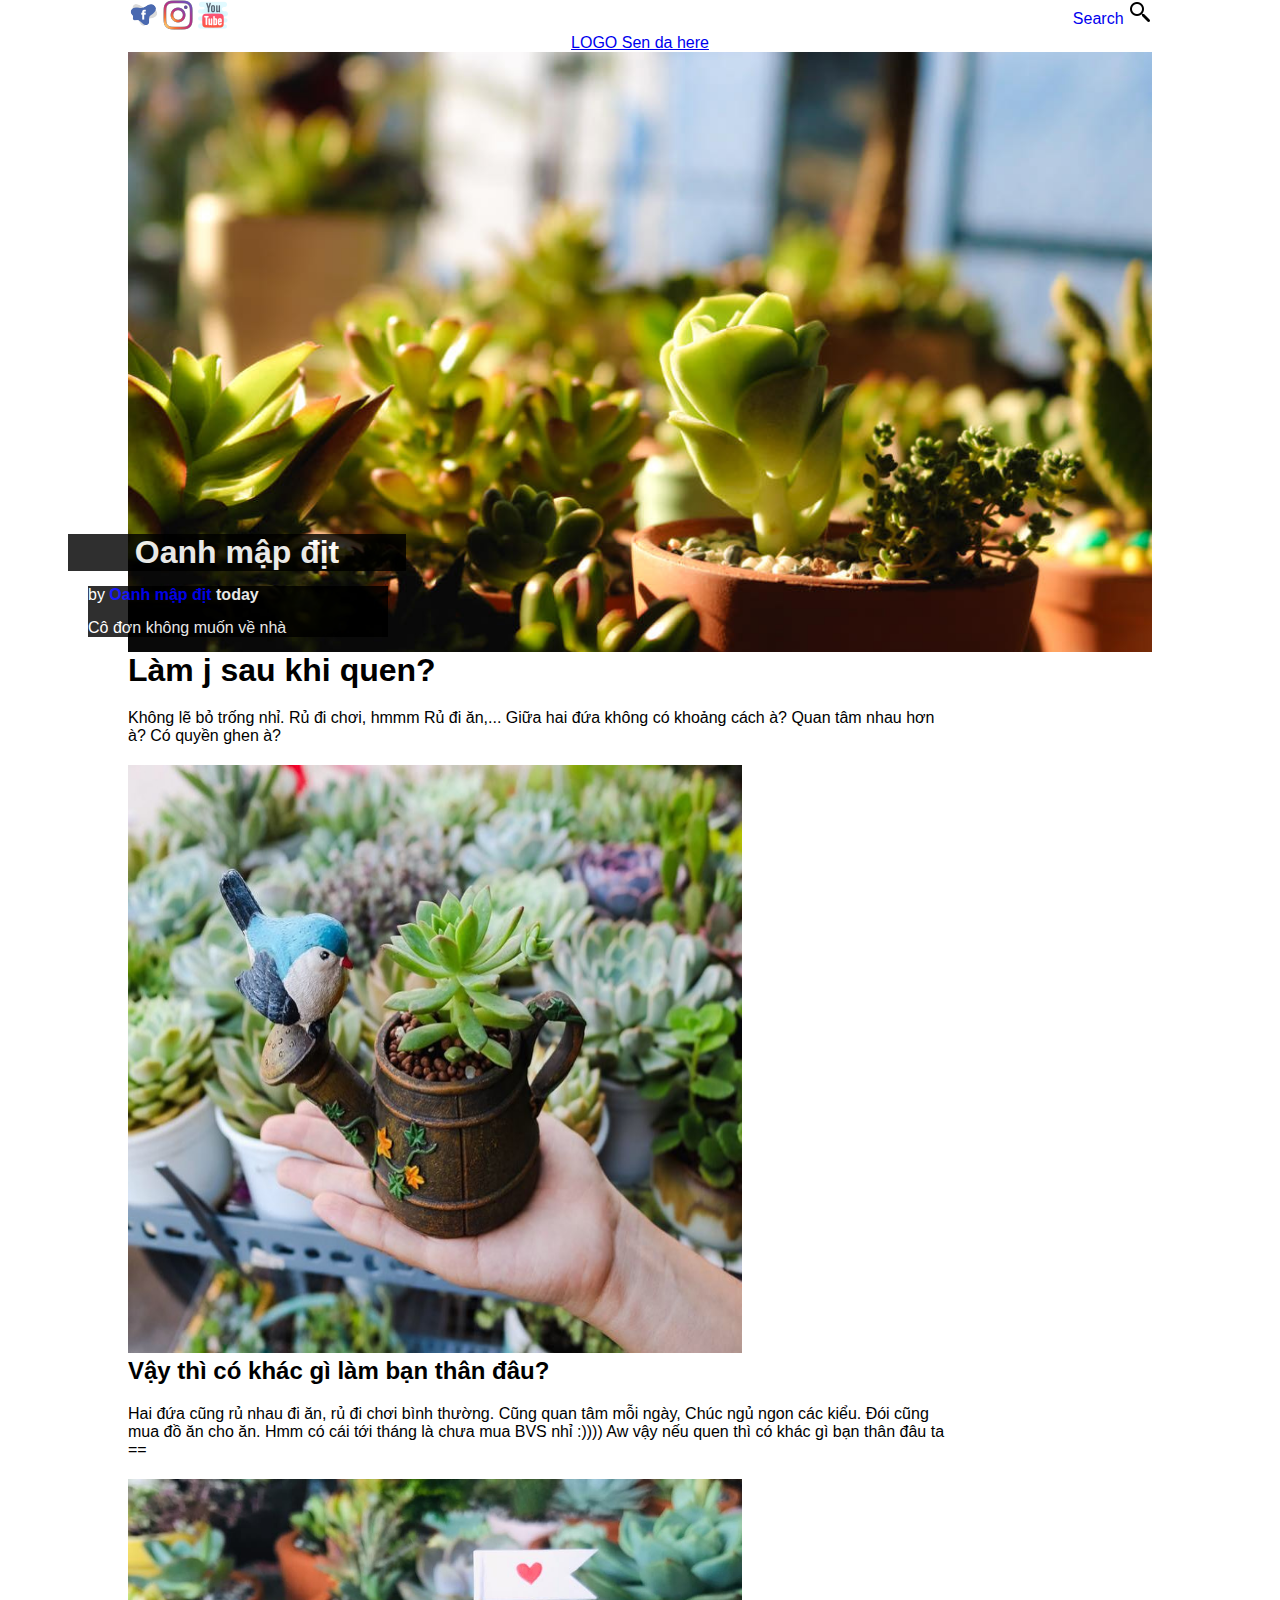
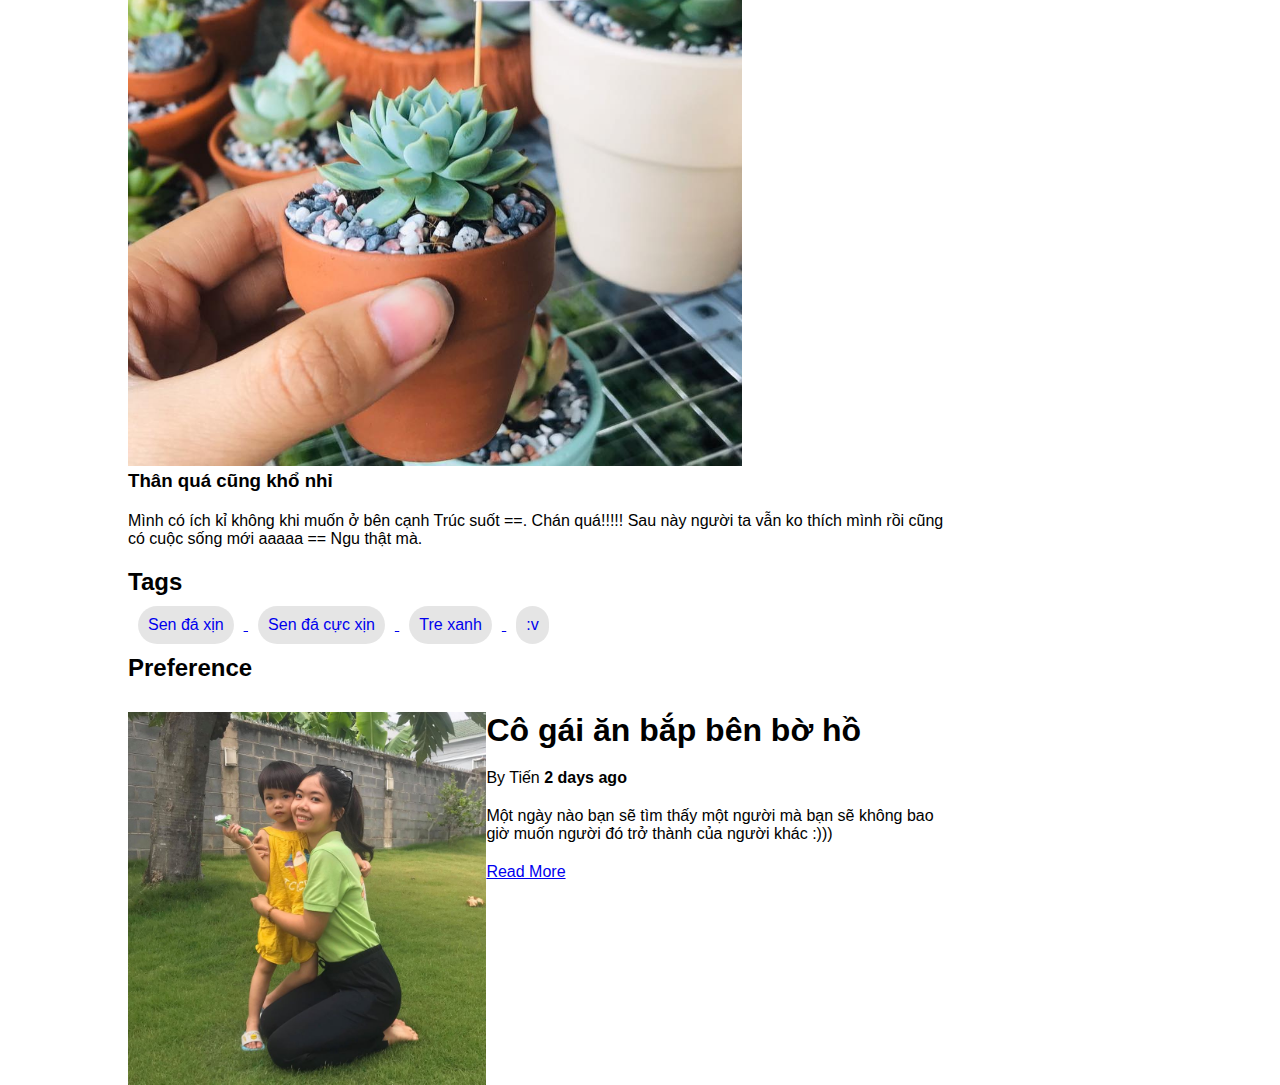
==== index.html @ a24f1f00 "Rename blog.html to index.html" ====
<!DOCTYPE html>
<html lang="en">

<head>
    <meta charset="UTF-8">
    <meta name="viewport" content="width=device-width, initial-scale=1.0">
    <title>Sen đá bé xíu</title>
    <link rel="stylesheet" href="styleblog.css">
</head>



<body>

    <nav>
        <a href="https://www.facebook.com/sendabexiu" target="_blank"> <img src="Logo/fblogo.png" alt="fblogo"></a>
        <a href="https://www.instagram.com/senda.bexiu/?hl=vi" target="_blank"> <img src="Logo/instagramlogo.png" alt="fblogo"></a>
        <a href="https://www.instagram.com/senda.bexiu/?hl=vi" target="_blank"> <img src="Logo/youtubelogo.png" alt="ytblogo"></a>


        <div class="logo_right">
            <a href="#" target="_blank">Search</a>
            <a href="#" target="_blank"> <img src="Logo/searchlogo.png" alt="fblogo"></a>
        </div>
        <div class="sendalogo">
            <a href="#" target="_blank"> LOGO Sen da here</a>
        </div>
    </nav>


    <div class="imagesection">
        <div class="imagesectionWrapper">
            <div class="blogPostinfo">
                <h1>Oanh mập địt</h1>
                <div class="info">
                    <p>by <strong>Oanh mập địt</strong> <span>today</span></p>
                    <p>
                        Cô đơn không muốn về nhà
                    </p>
                </div>
            </div>
        </div>

    </div>

    <div class="content">
        <div class="contentWrapper">
            <div class="maincontent">
                <h1>Làm j sau khi quen?</h1>
                <p>
                    Không lẽ bỏ trống nhỉ. Rủ đi chơi, hmmm Rủ đi ăn,... Giữa hai đứa không có khoảng cách à? Quan tâm nhau hơn à? Có quyền ghen à?
                </p>
                <img src="image/4.jpg" alt="Pic no4">
                <h2>Vậy thì có khác gì làm bạn thân đâu?</h2>
                <p>
                    Hai đứa cũng rủ nhau đi ăn, rủ đi chơi bình thường. Cũng quan tâm mỗi ngày, Chúc ngủ ngon các kiểu. Đói cũng mua đồ ăn cho ăn. Hmm có cái tới tháng là chưa mua BVS nhỉ :)))) Aw vậy nếu quen thì có khác gì bạn thân đâu ta ==
                </p>
                <img src="image/3.jpg" alt="Pic num3">

                <h3>Thân quá cũng khổ nhỉ</h3>
                <p>Mình có ích kỉ không khi muốn ở bên cạnh Trúc suốt ==. Chán quá!!!!! Sau này người ta vẫn ko thích mình rồi cũng có cuộc sống mới aaaaa == Ngu thật mà.</p>
                <h2>Tags</h2>
                <div class="tag">
                    <a href="#">
                        <p>Sen đá xịn</p>
                    </a>
                    <a href="#">
                        <p>Sen đá cực xịn</p>
                    </a>
                    <a href="#">
                        <p>Tre xanh </p>
                    </a>
                    <a href="#">
                        <p>:v</p>
                    </a>

                </div>

                <h2>Preference</h2>
                <div class="relatedChild">
                    <div class="related_left">
                        <img src="image/bap.jpg" alt="Bắp ăn bắp">
                    </div>
                    <div class="related_right">
                        <h1>Cô gái ăn bắp bên bờ hồ</h1>
                        <p>By <span>Tiến</span> <strong>2 days ago</strong></p>
                        <p> Một ngày nào bạn sẽ tìm thấy một người mà bạn sẽ không bao giờ muốn người đó trở thành của người khác :)))</p>
                        <a href="#">Read More</a>

                    </div>
                </div>
            </div>

        </div>
    </div>
</body>

</html>
---- styleblog.css ----
* {
    margin: 0;
    padding: 0;
    border: 0;
    vertical-align: baseline;
}

nav {
    width: 80%;
    margin: auto;
    padding: 0;
    position: relative;
}

.logo_right {
    float: right;
}

.sendalogo {
    text-align: center;
    top: 20%;
}

.logo_right a {
    text-decoration: none;
}

html {
    font-family: sans-serif;
}

:root {
    --bold: font-weight: 80px
}

.imagesection {
    color: white;
}

.imagesection p strong {
    color: blue;
}

.blogPost {
    bottom: 0;
    position: absolute;
}

.blogPostinfo p span {
    font-weight: 800;
}

.imagesectionWrapper {
    width: 80%;
    margin: auto;
    display: block;
    height: 600px;
    background-image: url(image/2.jpg);
    background-position: center;
    background-size: cover;
    background-repeat: no-repeat;
    position: relative;
}

.blogPostinfo {
    position: absolute;
    bottom: 0;
}

.imagesectionWrapper h1 {
    background-color: rgba(0, 0, 0, 90%);
    background-size: cover;
    width: 130%;
    text-align: center;
    opacity: 90%;
    margin-left: -60px;
}

.info {
    background-color: rgba(0, 0, 0, 90%);
    background-size: cover;
    position: relative;
    width: 300px;
    opacity: 90%;
    margin-left: -40px;
}

.info p {
    margin: 15px 0;
}

.tags {
    margin: 0;
}

.content {
    width: 100%;
}

.contentWrapper {
    width: 80%;
    margin: auto;
    display: flex;
}

.maincontent p {
    margin-top: 20px;
    margin-bottom: 20px;
    width: 80%;
    ;
}

.maincontent h1 {
    margin-top: 50pxpx;
}

.maincontent img {
    width: 60%;
    height: 30%;
}

.tag p {
    width: auto;
    height: auto;
    display: inline-block;
    margin: 10px 10px 10px 10px;
    background-color: rgba(0, 0, 0, 10%);
    border-radius: 100px;
    /* padding anh hưởng tới size của cục đó */
    padding: 10px;
}

.relatedChild {
    margin-top: 30px;
}

.related_left img {
    width: 35%;
    height: 40%;
    float: left;
    margin-left: 0;
}

.related_right {
    text-decoration: none;
}
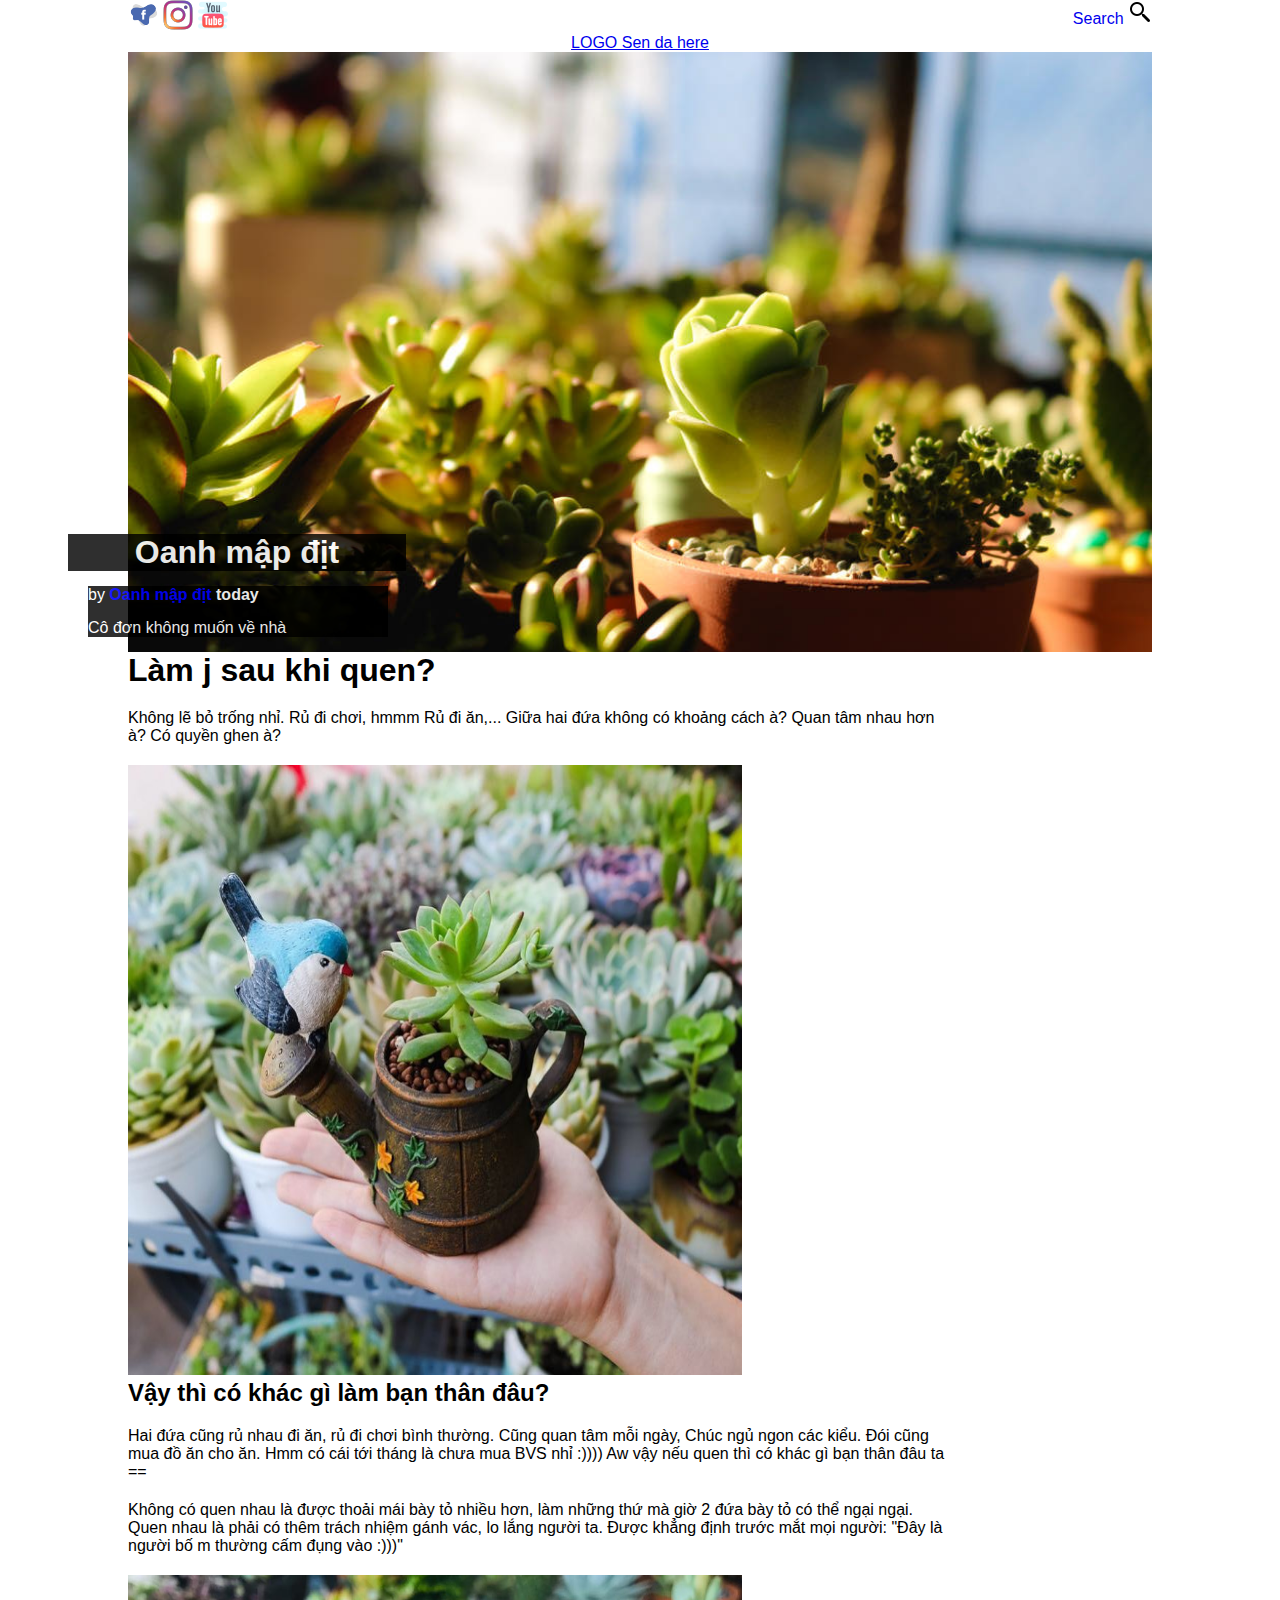
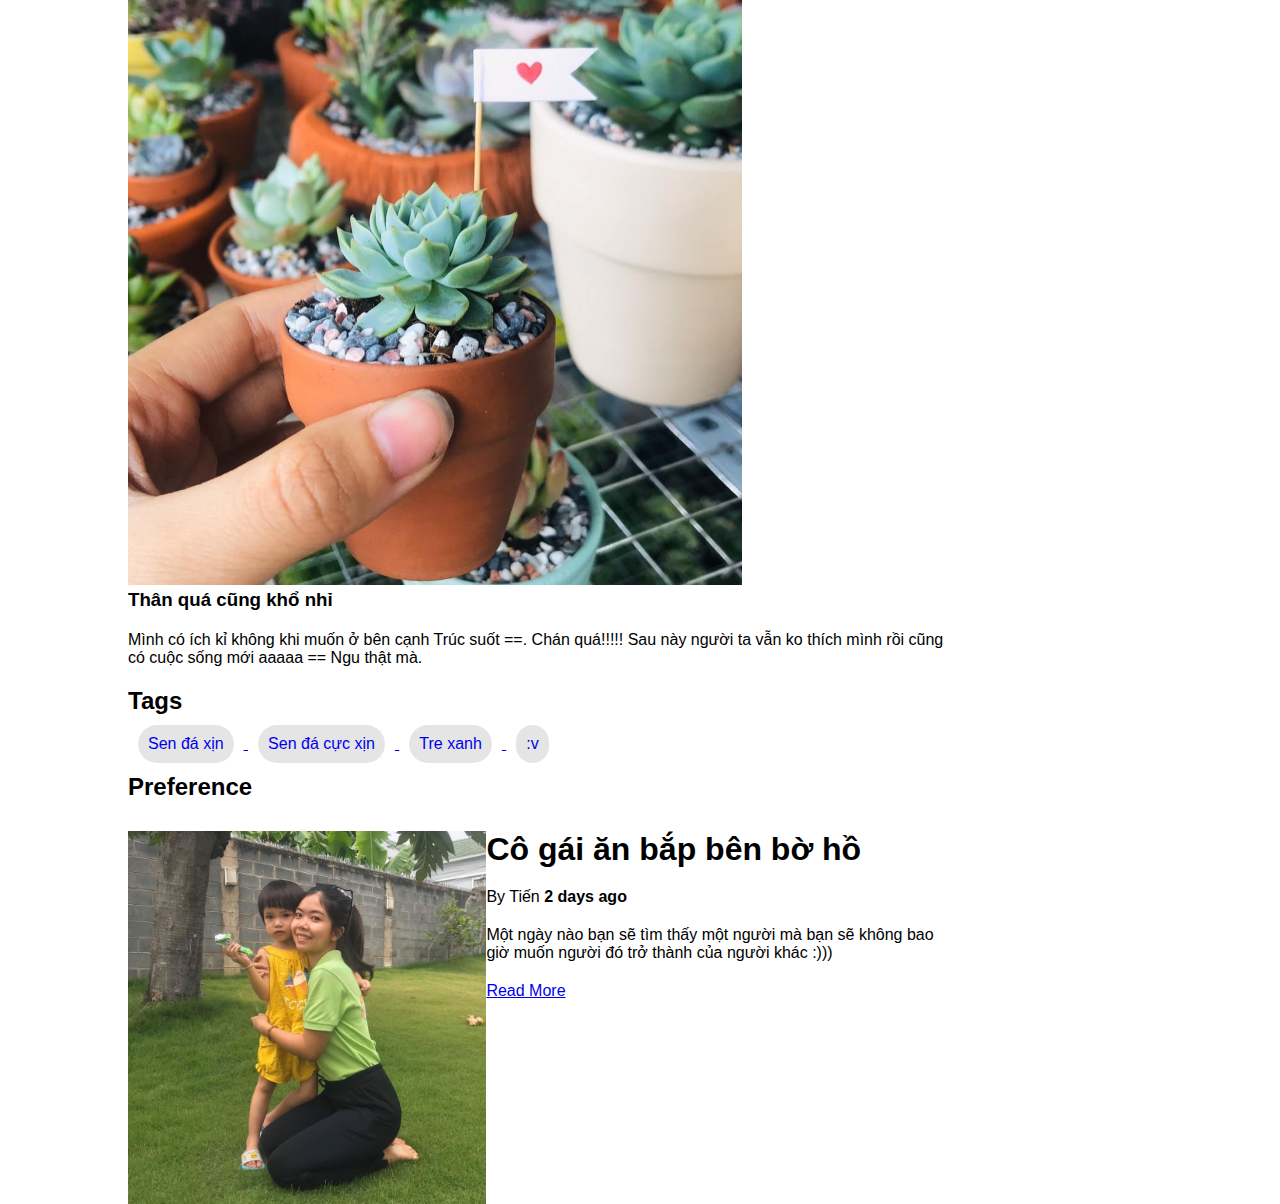
==== commit 6b649137: "Update index.html" ====
--- a/index.html
+++ b/index.html
@@ -19,7 +19,7 @@
 
 
         <div class="logo_right">
-            <a href="#" target="_blank">Search</a>
+            <a href="#" target="_blank" class="search_box">Search</a>
             <a href="#" target="_blank"> <img src="Logo/searchlogo.png" alt="fblogo"></a>
         </div>
         <div class="sendalogo">
@@ -54,6 +54,9 @@
                 <h2>Vậy thì có khác gì làm bạn thân đâu?</h2>
                 <p>
                     Hai đứa cũng rủ nhau đi ăn, rủ đi chơi bình thường. Cũng quan tâm mỗi ngày, Chúc ngủ ngon các kiểu. Đói cũng mua đồ ăn cho ăn. Hmm có cái tới tháng là chưa mua BVS nhỉ :)))) Aw vậy nếu quen thì có khác gì bạn thân đâu ta ==
+                </p>
+                <p>
+                    Không có quen nhau là được thoải mái bày tỏ nhiều hơn, làm những thứ mà giờ 2 đứa bày tỏ có thể ngại ngại. Quen nhau là phải có thêm trách nhiệm gánh vác, lo lắng người ta. Được khẳng định trước mắt mọi người: "Đây là người bố m thường cấm đụng vào :)))"
                 </p>
                 <img src="image/3.jpg" alt="Pic num3">
 
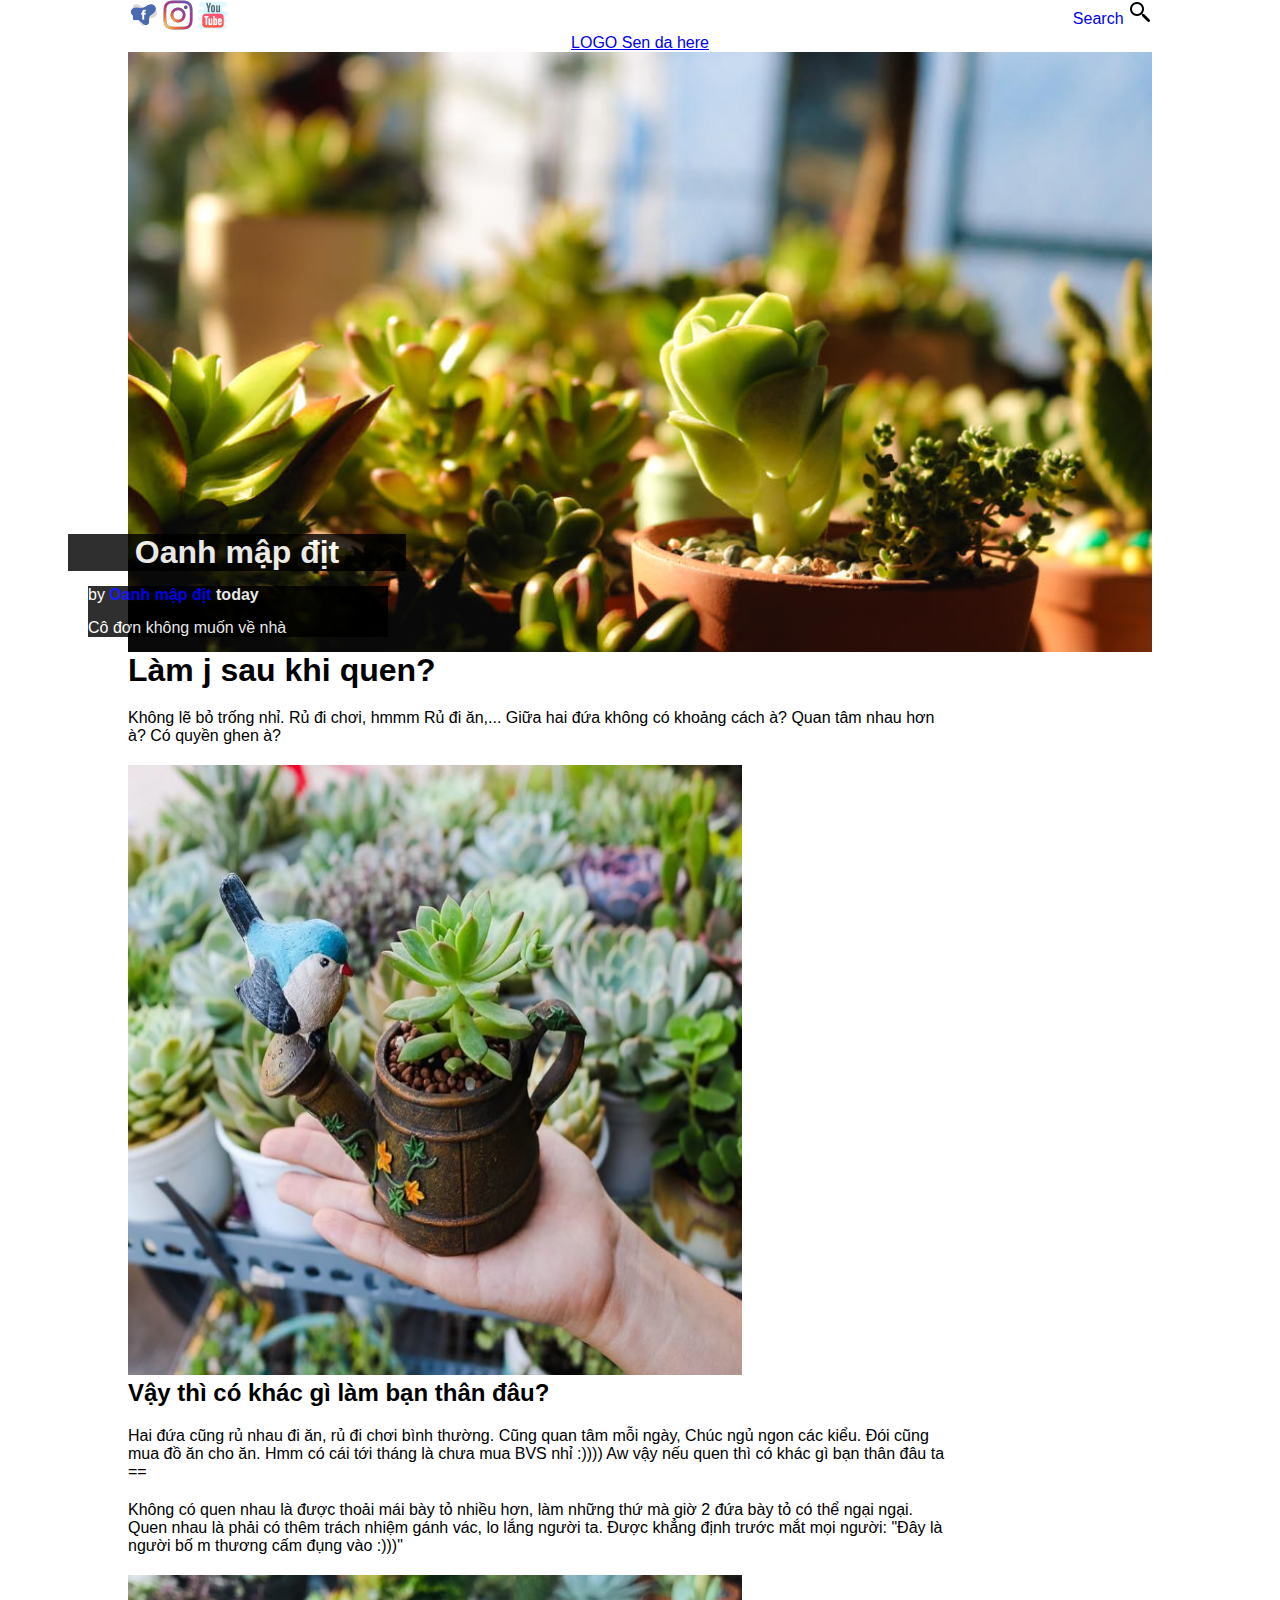
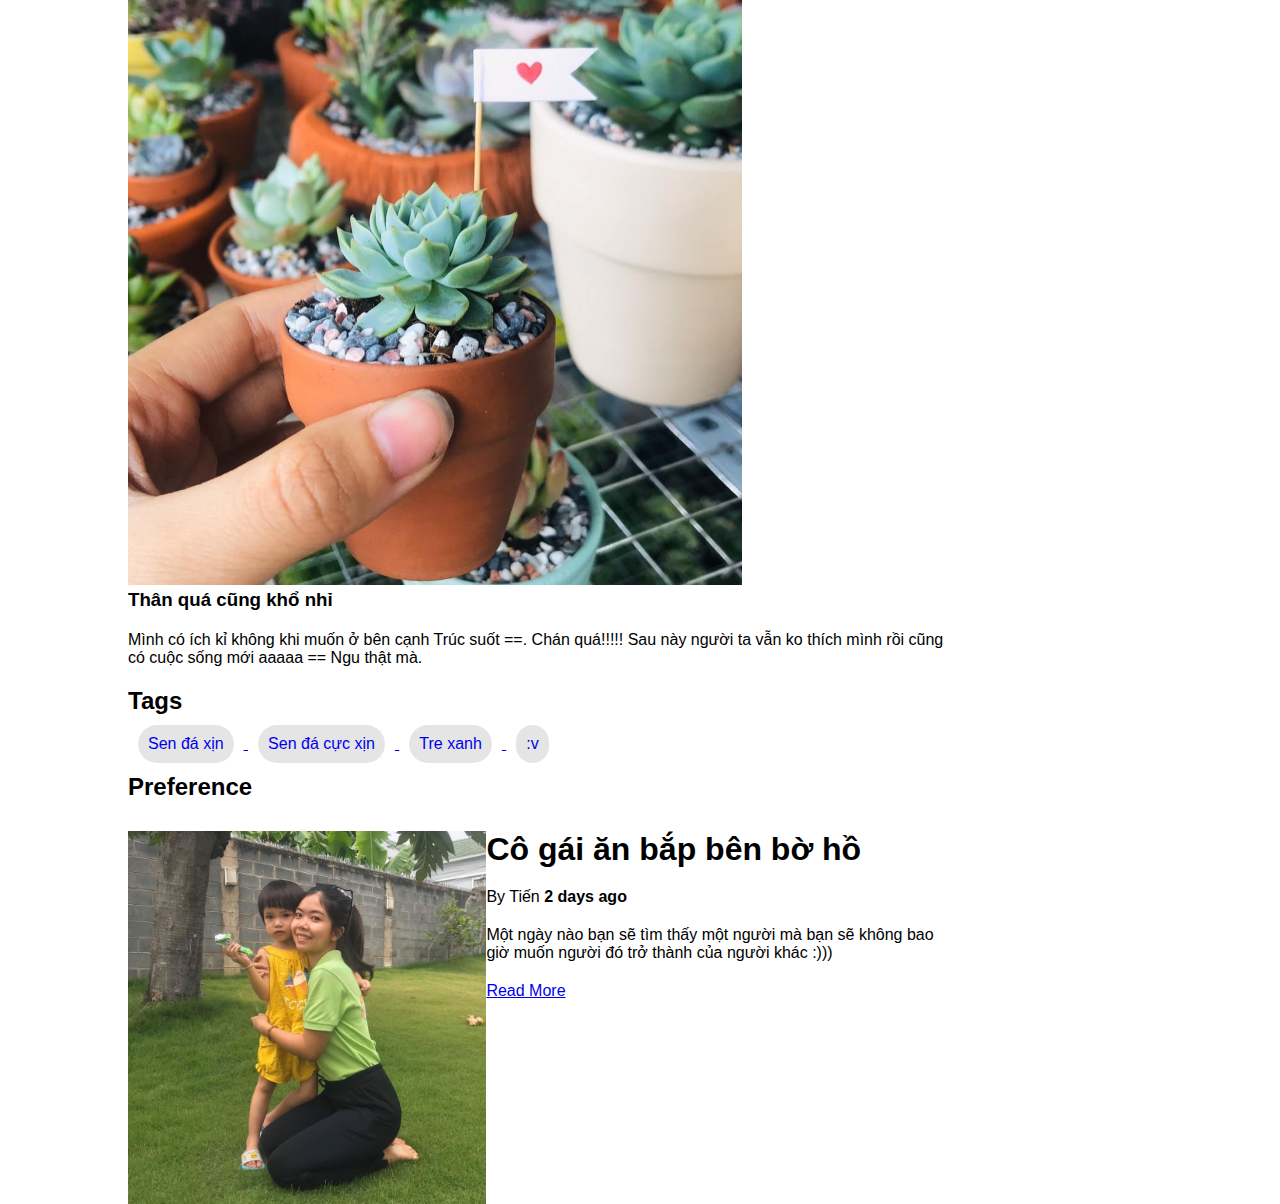
==== commit 437e73a5: "Update index.html" ====
--- a/index.html
+++ b/index.html
@@ -56,7 +56,7 @@
                     Hai đứa cũng rủ nhau đi ăn, rủ đi chơi bình thường. Cũng quan tâm mỗi ngày, Chúc ngủ ngon các kiểu. Đói cũng mua đồ ăn cho ăn. Hmm có cái tới tháng là chưa mua BVS nhỉ :)))) Aw vậy nếu quen thì có khác gì bạn thân đâu ta ==
                 </p>
                 <p>
-                    Không có quen nhau là được thoải mái bày tỏ nhiều hơn, làm những thứ mà giờ 2 đứa bày tỏ có thể ngại ngại. Quen nhau là phải có thêm trách nhiệm gánh vác, lo lắng người ta. Được khẳng định trước mắt mọi người: "Đây là người bố m thường cấm đụng vào :)))"
+                    Không có quen nhau là được thoải mái bày tỏ nhiều hơn, làm những thứ mà giờ 2 đứa bày tỏ có thể ngại ngại. Quen nhau là phải có thêm trách nhiệm gánh vác, lo lắng người ta. Được khẳng định trước mắt mọi người: "Đây là người bố m thương cấm đụng vào :)))"
                 </p>
                 <img src="image/3.jpg" alt="Pic num3">
 
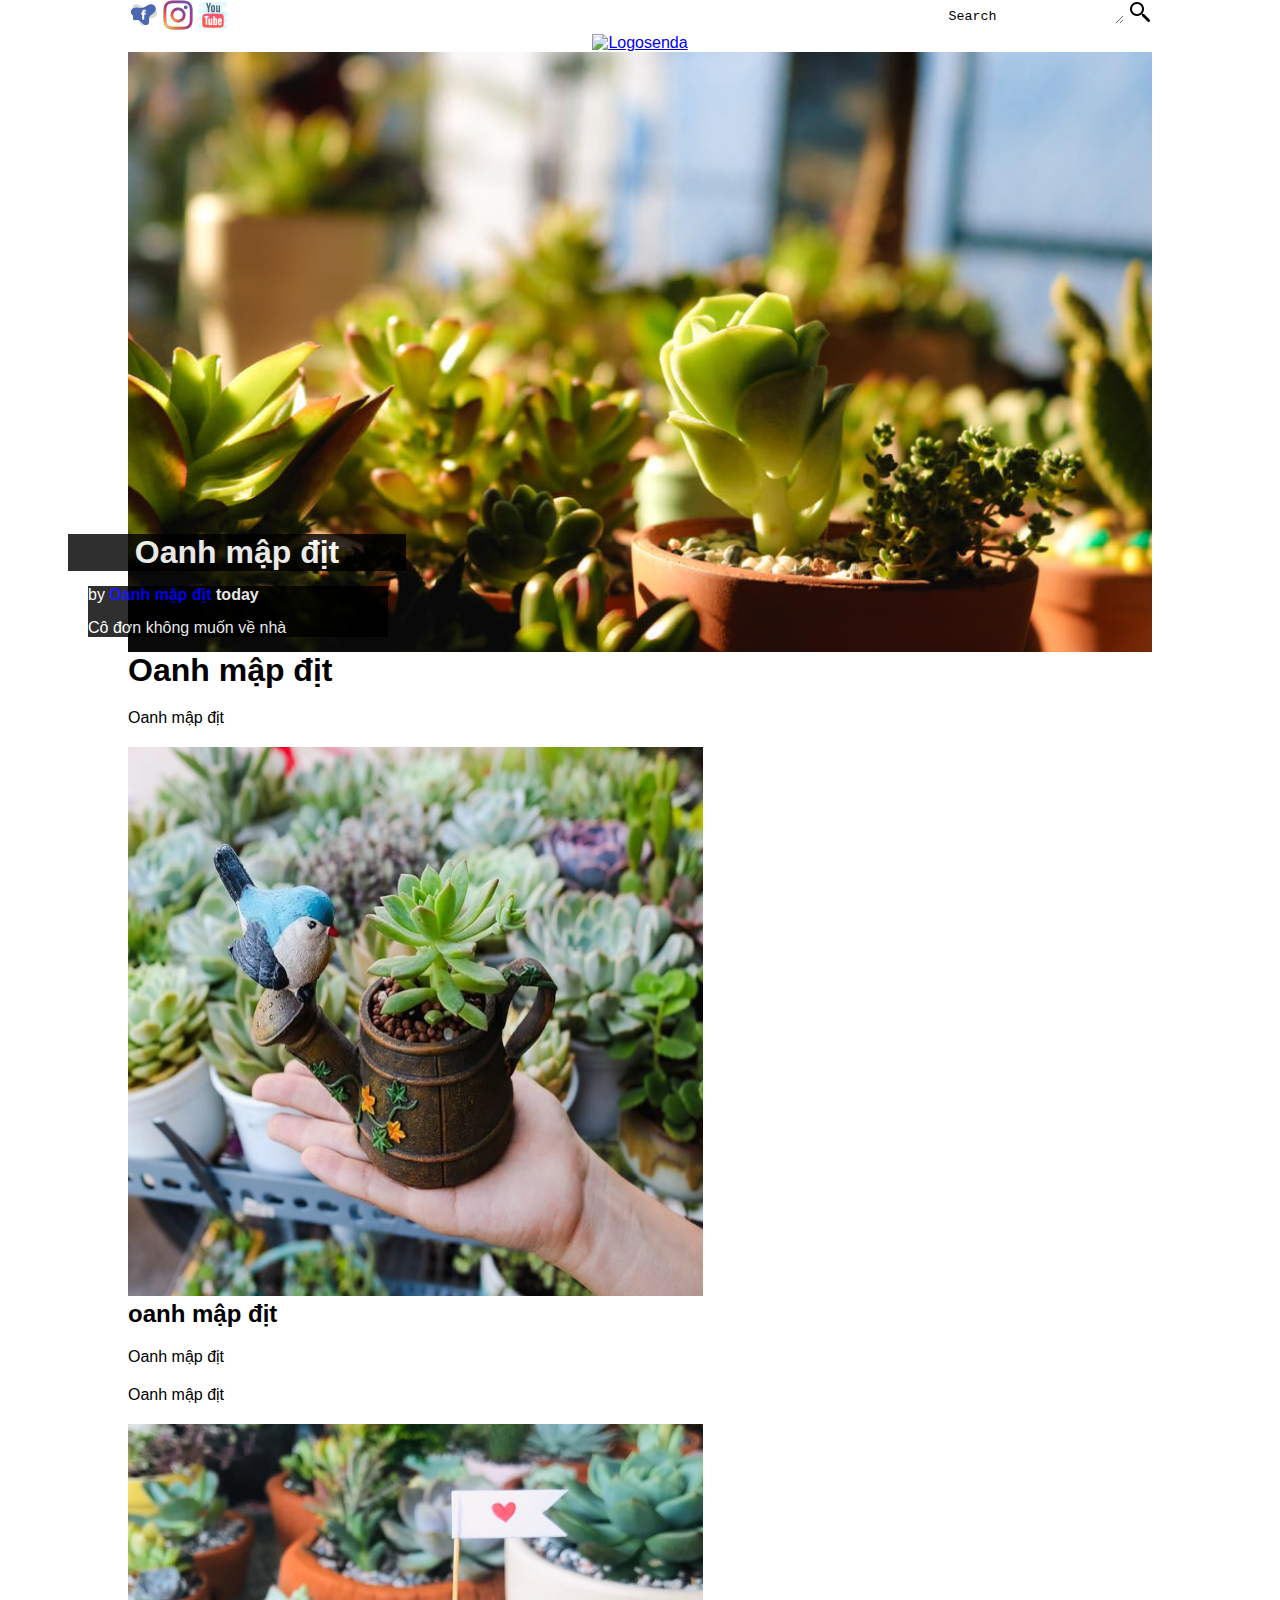
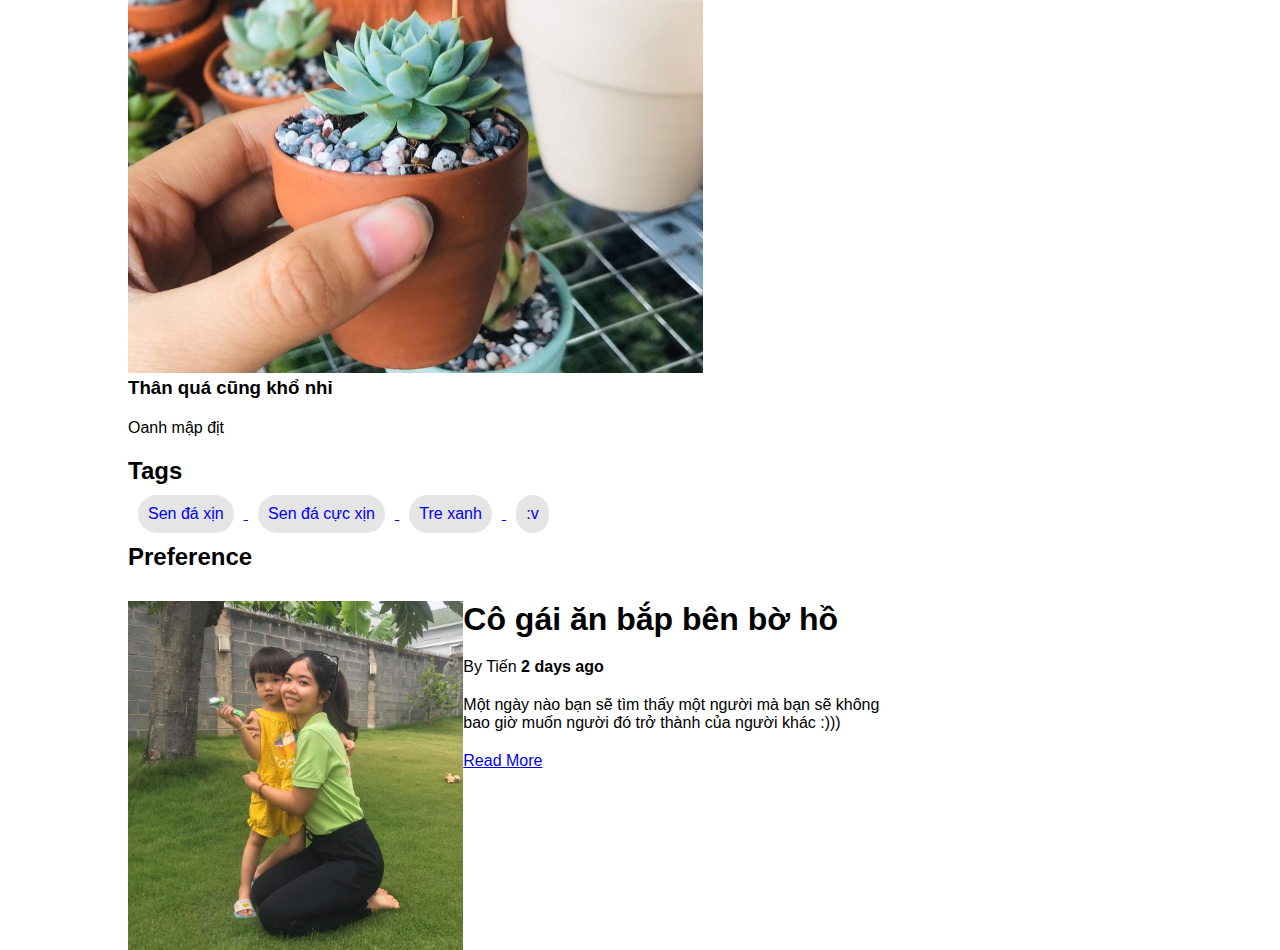
==== commit 6bd2a653: "Update index.html" ====
--- a/index.html
+++ b/index.html
@@ -19,11 +19,15 @@
 
 
         <div class="logo_right">
-            <a href="#" target="_blank" class="search_box">Search</a>
-            <a href="#" target="_blank"> <img src="Logo/searchlogo.png" alt="fblogo"></a>
+            <form action="">
+                <textarea name="search" id="search" cols="20" rows="1">Search</textarea>
+                <input type="image" src="Logo/searchlogo.png">
+            </form>
+
+            <!-- <a href="#" target="_blank"> <img src="Logo/searchlogo.png" alt="fblogo"></a> -->
         </div>
         <div class="sendalogo">
-            <a href="#" target="_blank"> LOGO Sen da here</a>
+            <a href="#" target="_blank"> <img src="logo/1x/Layer 2.png" alt="Logosenda"></a>
         </div>
     </nav>
 
@@ -46,22 +50,22 @@
     <div class="content">
         <div class="contentWrapper">
             <div class="maincontent">
-                <h1>Làm j sau khi quen?</h1>
+                <h1>Oanh mập địt</h1>
                 <p>
-                    Không lẽ bỏ trống nhỉ. Rủ đi chơi, hmmm Rủ đi ăn,... Giữa hai đứa không có khoảng cách à? Quan tâm nhau hơn à? Có quyền ghen à?
+                    Oanh mập địt
                 </p>
                 <img src="image/4.jpg" alt="Pic no4">
-                <h2>Vậy thì có khác gì làm bạn thân đâu?</h2>
+                <h2>oanh mập địt</h2>
                 <p>
-                    Hai đứa cũng rủ nhau đi ăn, rủ đi chơi bình thường. Cũng quan tâm mỗi ngày, Chúc ngủ ngon các kiểu. Đói cũng mua đồ ăn cho ăn. Hmm có cái tới tháng là chưa mua BVS nhỉ :)))) Aw vậy nếu quen thì có khác gì bạn thân đâu ta ==
+                    Oanh mập địt
                 </p>
                 <p>
-                    Không có quen nhau là được thoải mái bày tỏ nhiều hơn, làm những thứ mà giờ 2 đứa bày tỏ có thể ngại ngại. Quen nhau là phải có thêm trách nhiệm gánh vác, lo lắng người ta. Được khẳng định trước mắt mọi người: "Đây là người bố m thương cấm đụng vào :)))"
+                    Oanh mập địt
                 </p>
                 <img src="image/3.jpg" alt="Pic num3">
 
                 <h3>Thân quá cũng khổ nhỉ</h3>
-                <p>Mình có ích kỉ không khi muốn ở bên cạnh Trúc suốt ==. Chán quá!!!!! Sau này người ta vẫn ko thích mình rồi cũng có cuộc sống mới aaaaa == Ngu thật mà.</p>
+                <p>Oanh mập địt</p>
                 <h2>Tags</h2>
                 <div class="tag">
                     <a href="#">
--- a/styleblog.css
+++ b/styleblog.css
@@ -14,6 +14,15 @@
 
 .logo_right {
     float: right;
+}
+
+.search_box {
+    display: inline-block;
+    background-color: rgba(161, 161, 161, 0.9);
+    border-radius: 10px;
+    padding-left: 200%;
+    padding-bottom: 10%;
+    padding-top: 10%;
 }
 
 .sendalogo {
@@ -143,4 +152,4 @@
 
 .related_right {
     text-decoration: none;
-}+}
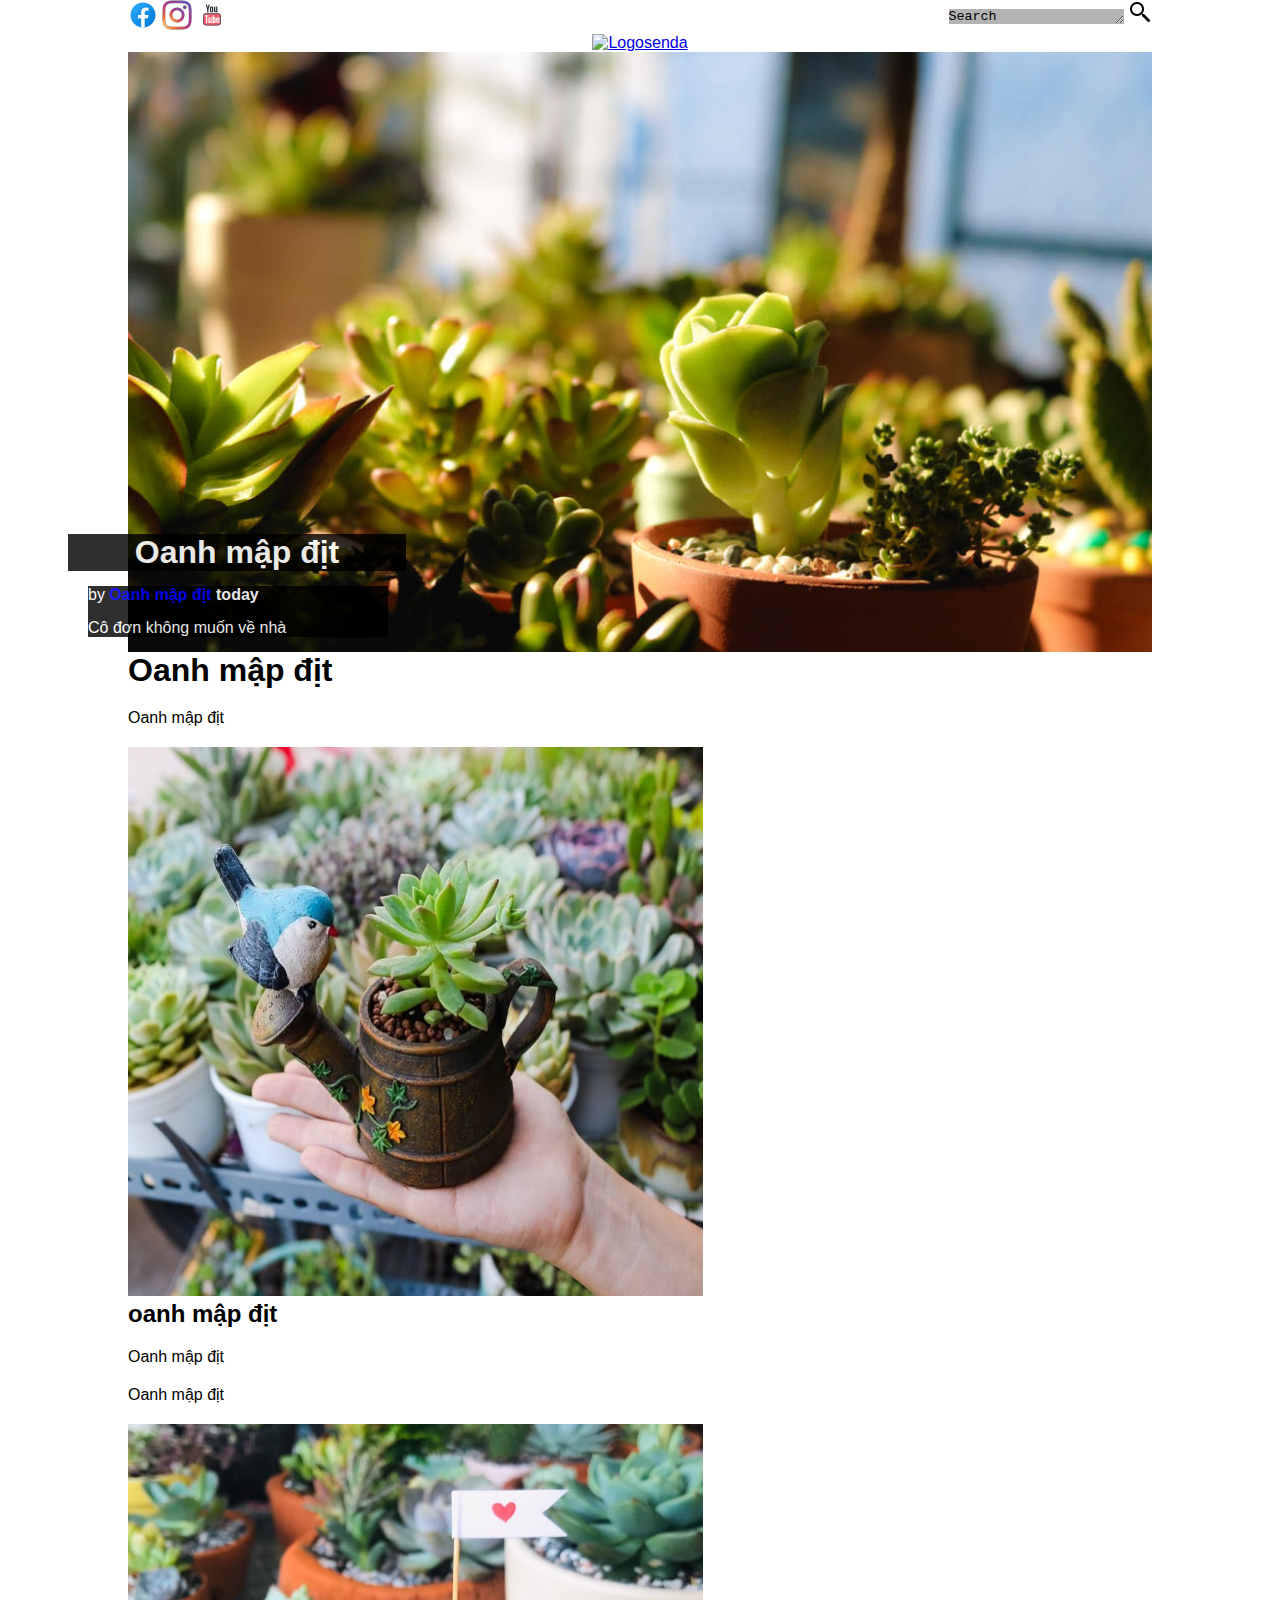
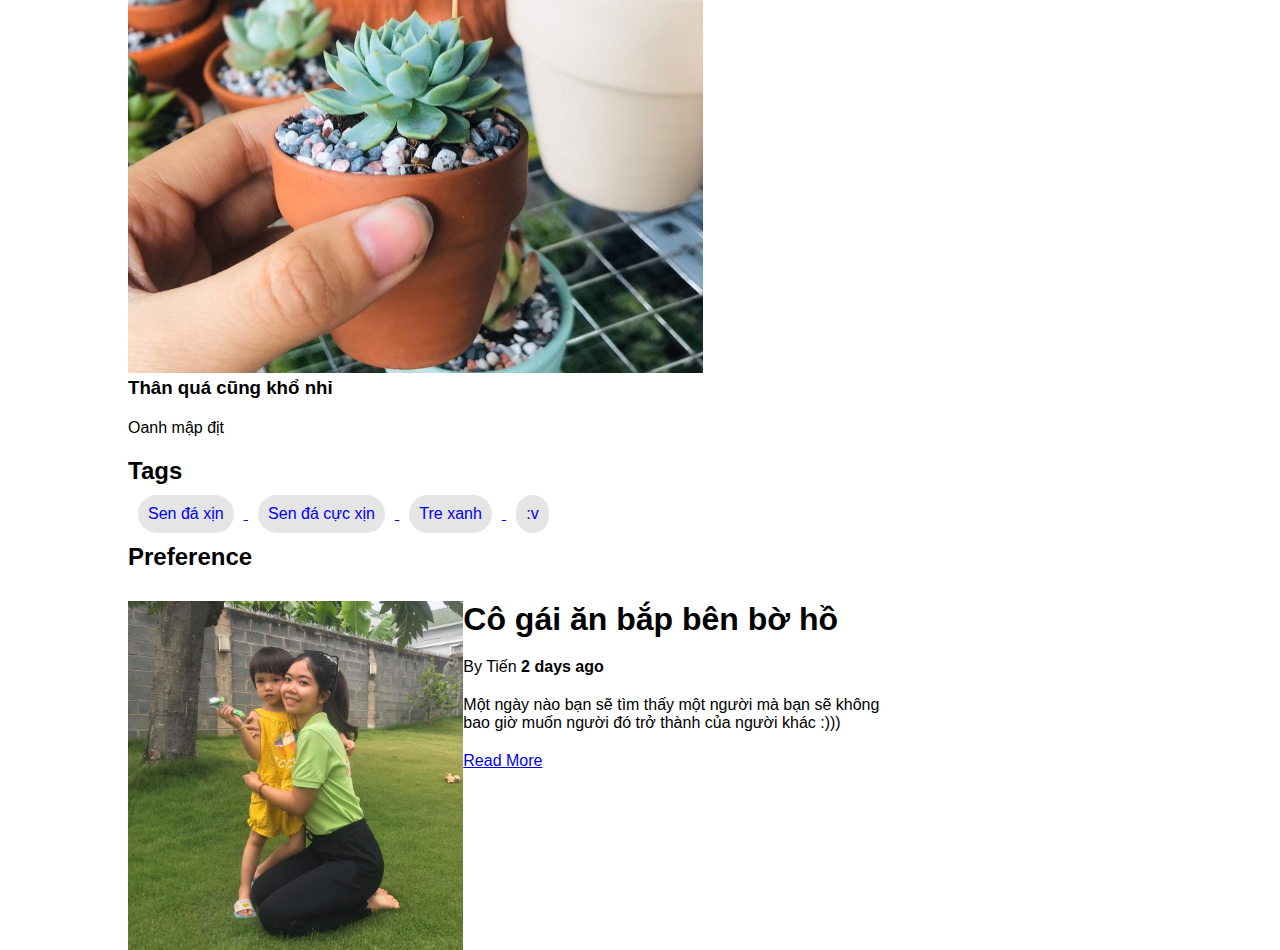
==== commit ae41ea02: "Update index.html" ====
--- a/index.html
+++ b/index.html
@@ -27,7 +27,7 @@
             <!-- <a href="#" target="_blank"> <img src="Logo/searchlogo.png" alt="fblogo"></a> -->
         </div>
         <div class="sendalogo">
-            <a href="#" target="_blank"> <img src="logo/1x/Layer 2.png" alt="Logosenda"></a>
+            <a href="#" target="_blank"> <img src="logo/Layer 2.png" alt="Logosenda"></a>
         </div>
     </nav>
 
--- a/styleblog.css
+++ b/styleblog.css
@@ -16,22 +16,14 @@
     float: right;
 }
 
-.search_box {
-    display: inline-block;
-    background-color: rgba(161, 161, 161, 0.9);
-    border-radius: 10px;
-    padding-left: 200%;
-    padding-bottom: 10%;
-    padding-top: 10%;
+.sendalogo {
+    text-align: center;
+    margin-top: 0;
+    padding: 0;
 }
 
-.sendalogo {
-    text-align: center;
-    top: 20%;
-}
-
-.logo_right a {
-    text-decoration: none;
+.logo_right textarea {
+    background: rgb(128, 128, 128, 60%);
 }
 
 html {
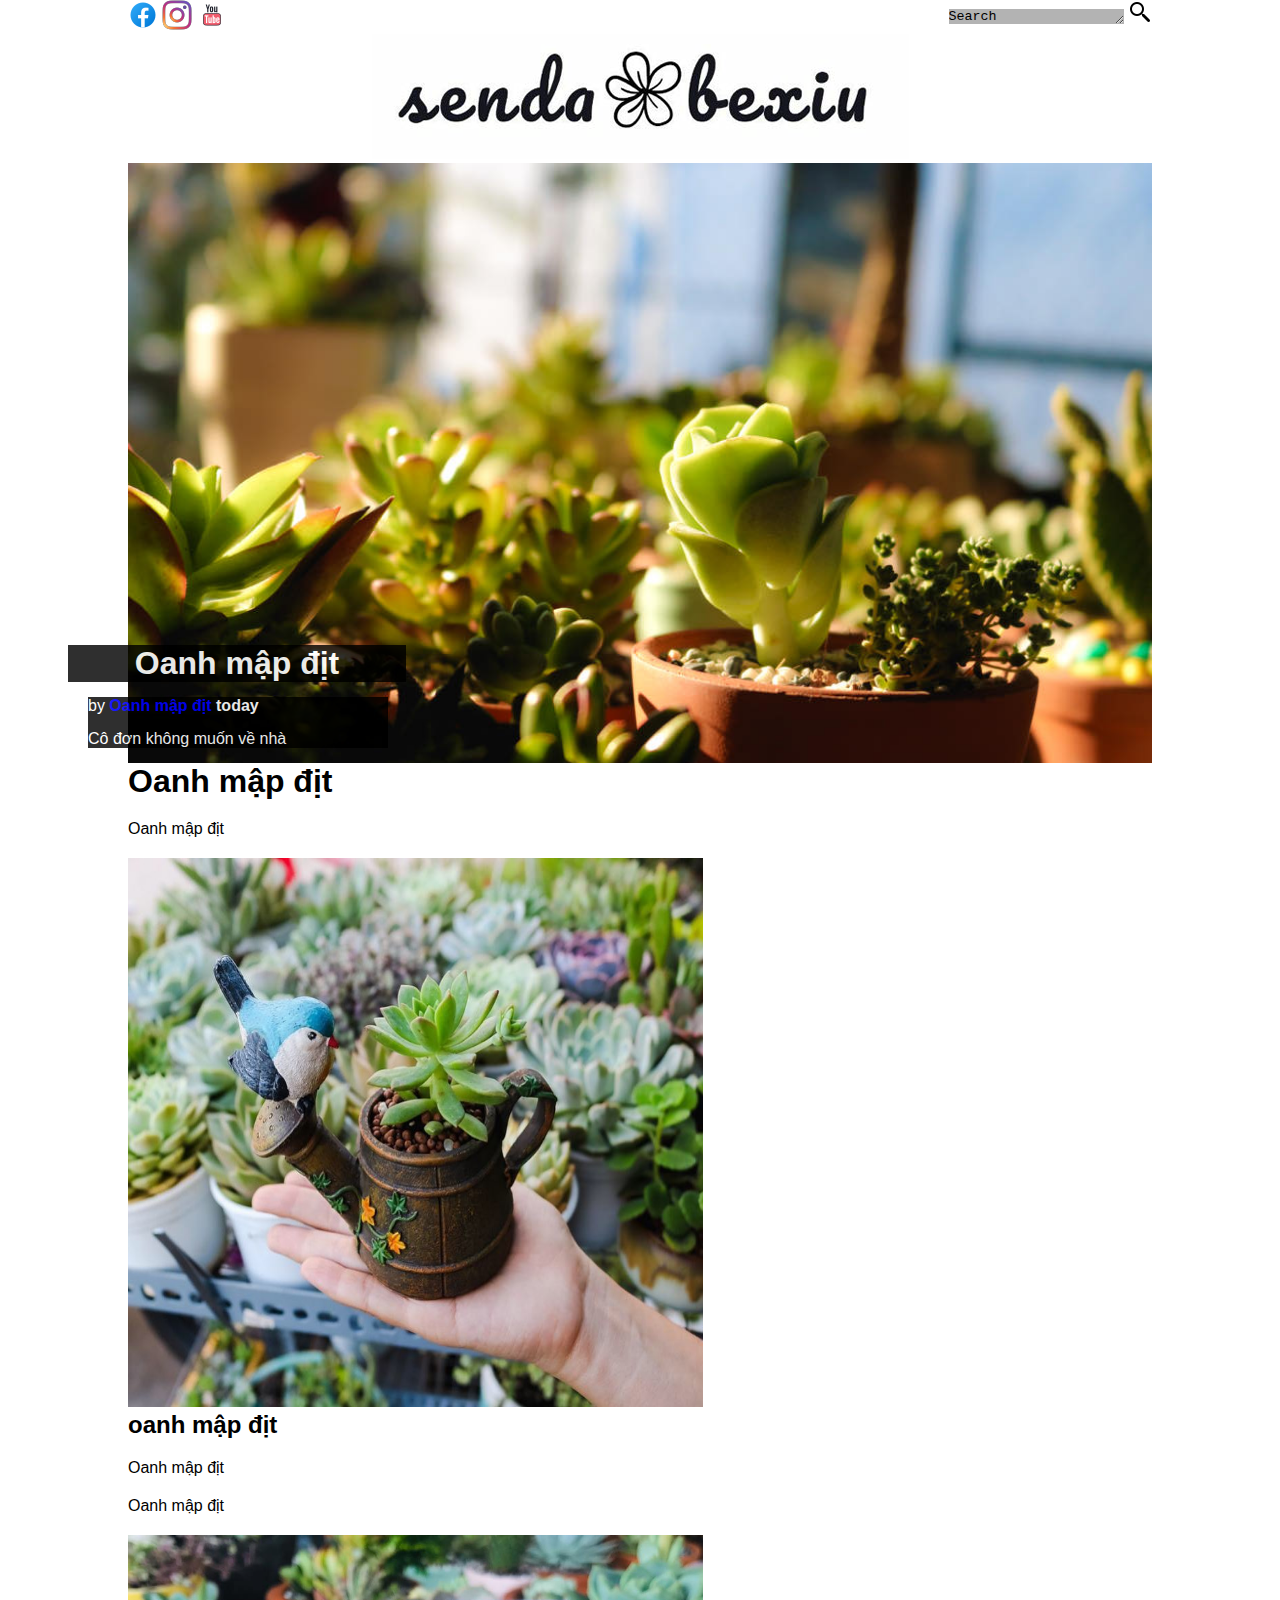
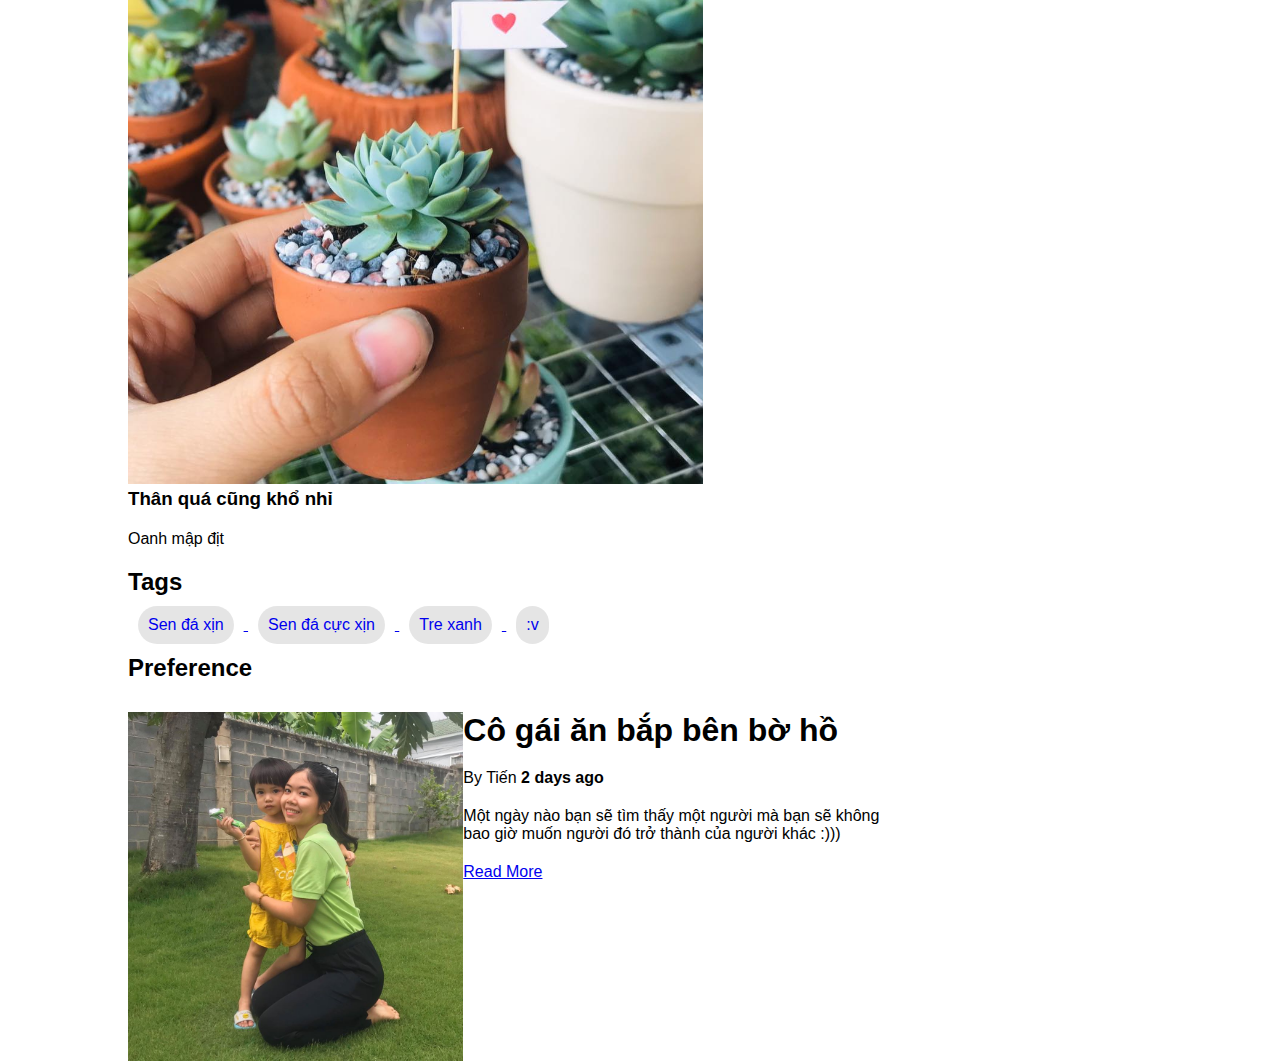
==== commit f2a4760d: "Update index.html" ====
--- a/index.html
+++ b/index.html
@@ -27,7 +27,7 @@
             <!-- <a href="#" target="_blank"> <img src="Logo/searchlogo.png" alt="fblogo"></a> -->
         </div>
         <div class="sendalogo">
-            <a href="#" target="_blank"> <img src="logo/Layer 2.png" alt="Logosenda"></a>
+            <a href="#" target="_blank"> <img src="Logo/Layer 2.png" alt="Logosenda"></a>
         </div>
     </nav>
 
